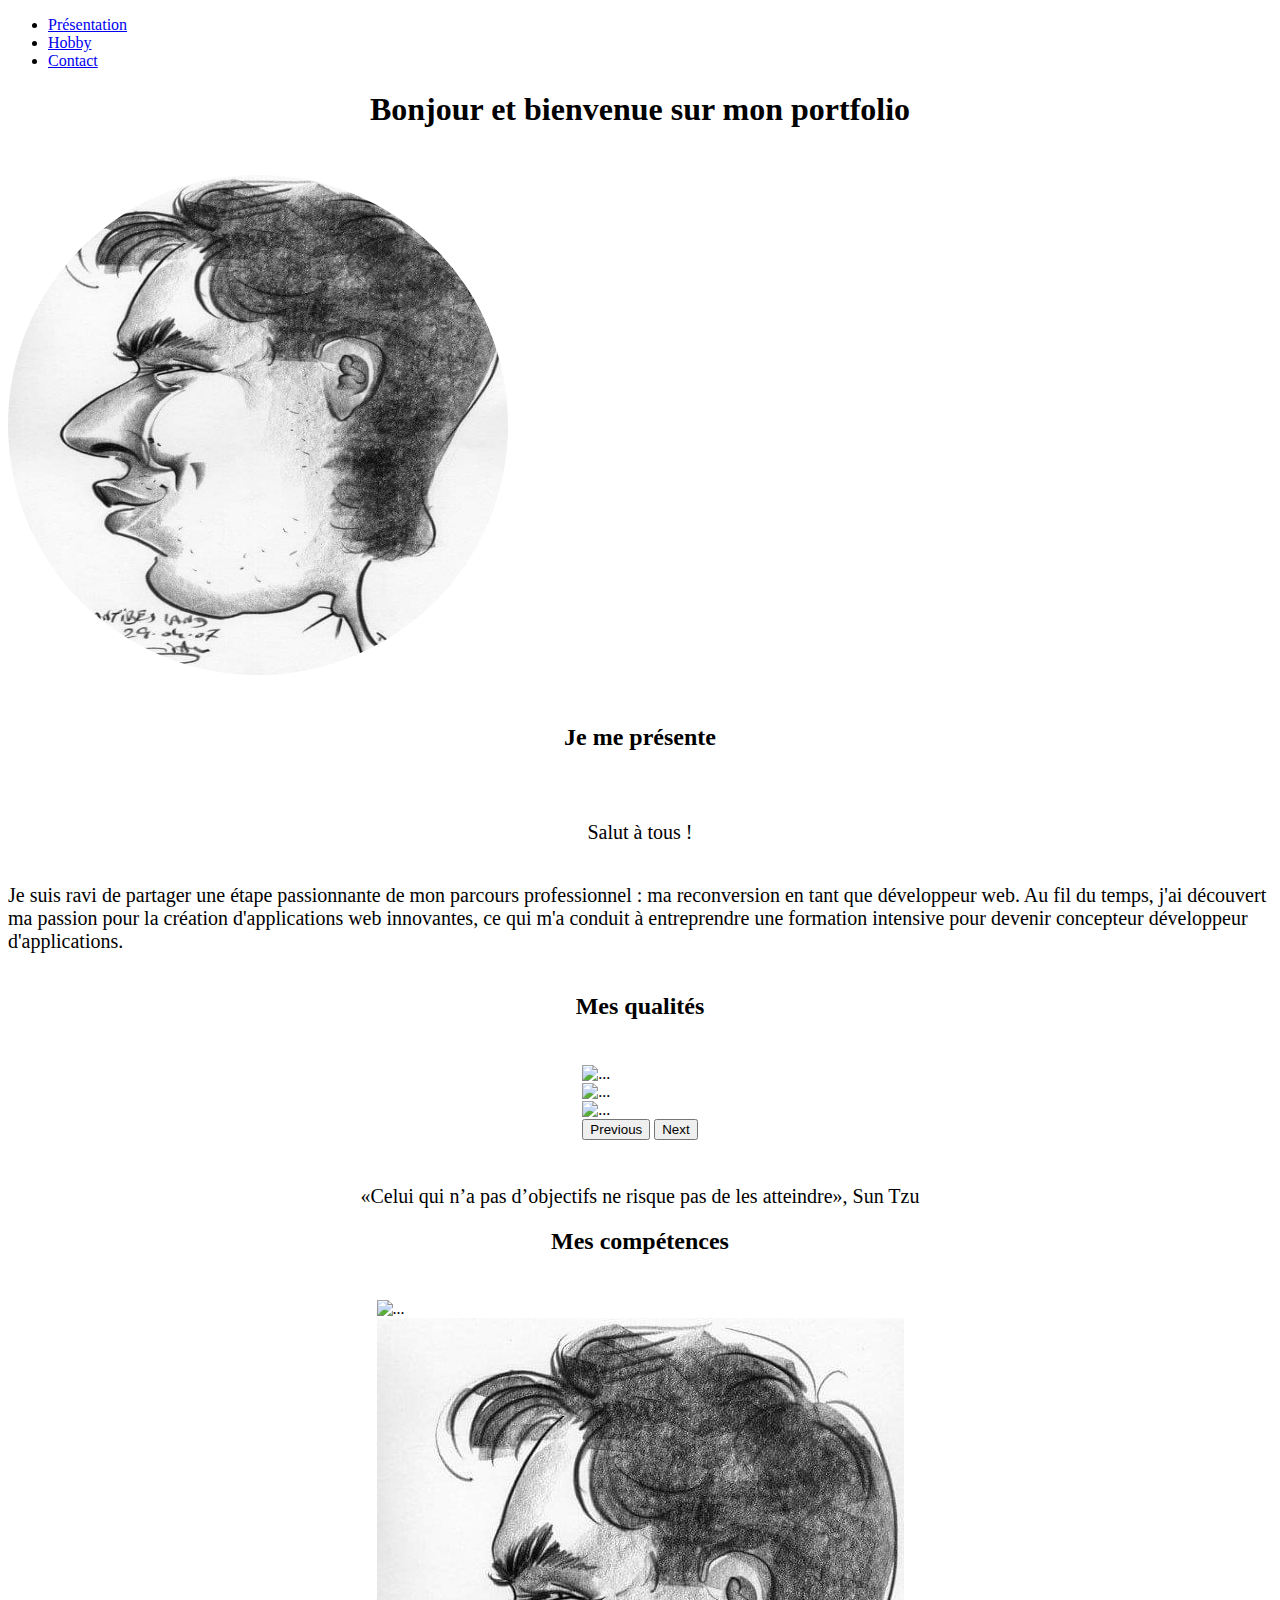
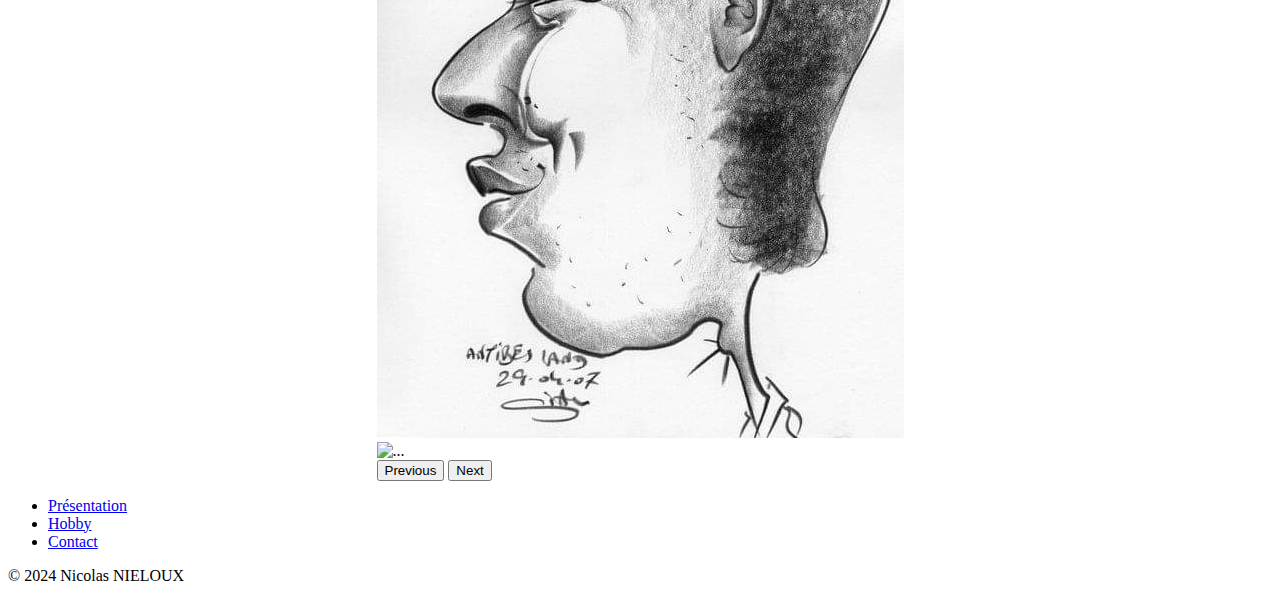
==== index.html @ 8e46ba76 "Complete homepage" ====
<!DOCTYPE html>
<html lang="fr">
<head>
    <meta charset="UTF-8">
    <title>CDA 2025</title>
    <link rel="stylesheet" href="style.css">
    <link href="https://cdn.jsdelivr.net/npm/bootstrap@5.3.2/dist/css/bootstrap.min.css" rel="stylesheet"
          integrity="sha384-T3c6CoIi6uLrA9TneNEoa7RxnatzjcDSCmG1MXxSR1GAsXEV/Dwwykc2MPK8M2HN" crossorigin="anonymous">
    <script src="https://cdn.jsdelivr.net/npm/bootstrap@5.3.2/dist/js/bootstrap.bundle.min.js"
            integrity="sha384-C6RzsynM9kWDrMNeT87bh95OGNyZPhcTNXj1NW7RuBCsyN/o0jlpcV8Qyq46cDfL"
            crossorigin="anonymous"></script>
</head>
<body>
<header class="d-flex justify-content-center py-3">
    <ul class="nav nav-pills ">
        <li class="nav-item"><a href="#" class="nav-link active" aria-current="page">Présentation</a></li>
        <li class="nav-item "><a href="#" class="nav-link">Hobby</a></li>
        <li class="nav-item"><a href="#" class="nav-link">Contact</a></li>
    </ul>
</header>

<h1>Bonjour et bienvenue sur mon portfolio</h1>

<div class="d-flex justify-content-center">
    <img class="profile-picture" src="asset/img/img_profil.jpg" alt="Photo de profil caricature">
</div>
<h2>Je me présente</h2>

<div class="presentation">
    <p>Salut à tous !</p>
    <p>Je suis ravi de partager une étape passionnante de mon parcours professionnel : ma reconversion en tant que
        développeur web. Au fil du temps, j'ai découvert ma passion pour la création d'applications web innovantes, ce
        qui
        m'a conduit à entreprendre une formation intensive pour devenir concepteur développeur d'applications.</p>
</div>
<h2>Mes qualités</h2>
<div class="caroussel-container">
    <div id="carouselExampleAutoplaying1" class="carousel slide" data-bs-ride="carousel">
        <div class="carousel-inner">
            <div class="carousel-item active">
                <img src="asset/img/test.jpg" class="d-block w-100" alt="...">
            </div>
            <div class="carousel-item">
                <img src="asset/img/test.jpg" class="d-block w-100" alt="...">
            </div>
            <div class="carousel-item">
                <img src="asset/img/test.jpg" class="d-block w-100" alt="...">
            </div>
        </div>
        <button class="carousel-control-prev" type="button" data-bs-target="#carouselExampleAutoplaying1"
                data-bs-slide="prev">
            <span class="carousel-control-prev-icon" aria-hidden="true"></span>
            <span class="visually-hidden">Previous</span>
        </button>
        <button class="carousel-control-next" type="button" data-bs-target="#carouselExampleAutoplaying1"
                data-bs-slide="next">
            <span class="carousel-control-next-icon" aria-hidden="true"></span>
            <span class="visually-hidden">Next</span>
        </button>
    </div>
</div>
<div>
    <p class="citation">«Celui qui n’a pas d’objectifs ne risque pas de les atteindre», Sun Tzu</p>
</div>

<h2>Mes compétences</h2>
<div class="caroussel-container">
    <div id="carouselExampleAutoplaying" class="carousel slide" data-bs-ride="carousel">
        <div class="carousel-inner">
            <div class="carousel-item active">
                <img src="asset/img/test.jpg" class="d-block w-100" alt="...">
            </div>
            <div class="carousel-item">
                <img src="asset/img/img_profil.jpg" class="d-block w-100" alt="...">
            </div>
            <div class="carousel-item">
                <img src="asset/img/test.jpg" class="d-block w-100" alt="...">
            </div>
        </div>
        <button class="carousel-control-prev" type="button" data-bs-target="#carouselExampleAutoplaying"
                data-bs-slide="prev">
            <span class="carousel-control-prev-icon" aria-hidden="true"></span>
            <span class="visually-hidden">Previous</span>
        </button>
        <button class="carousel-control-next" type="button" data-bs-target="#carouselExampleAutoplaying"
                data-bs-slide="next">
            <span class="carousel-control-next-icon" aria-hidden="true"></span>
            <span class="visually-hidden">Next</span>
        </button>
    </div>
</div>
<footer class="py-3 my-4">
    <ul class="nav justify-content-center border-bottom pb-3 mb-3">
        <li class="nav-item"><a href="#" class="nav-link px-2 text-body-secondary">Présentation</a></li>
        <li class="nav-item"><a href="#" class="nav-link px-2 text-body-secondary">Hobby</a></li>
        <li class="nav-item"><a href="#" class="nav-link px-2 text-body-secondary">Contact</a></li>
    </ul>
    <p class="text-center text-body-secondary">© 2024 Nicolas NIELOUX</p>
</footer>
</body>
</html>
---- style.css ----
.profile-picture {
    width: 500px;
    height: 500px;
    overflow: hidden;
    border-radius: 50%;
    margin-top: 25px;
    margin-bottom: 25px;
}

h1 {
    display: flex;
    justify-content: center;
}

h2 {
    display: flex;
    justify-content: center;
}


.citation {
    font-size: 20px;
    display: flex;
    justify-content: center;
}


.presentation {
    font-size: 20px;
    display: flex;
    justify-content: center;
    margin-top: 50px;
    align-items: center;
    flex-direction: column;
}

#carouselExampleAutoplaying {
    width: auto;
    height: auto;
    padding-top: 25px;
}

#carouselExampleAutoplaying1 {
    padding-top: 25px;
    margin-bottom: 25px;
}
.caroussel-container {
    display: flex;
    justify-content: center;
    align-items: center;
}
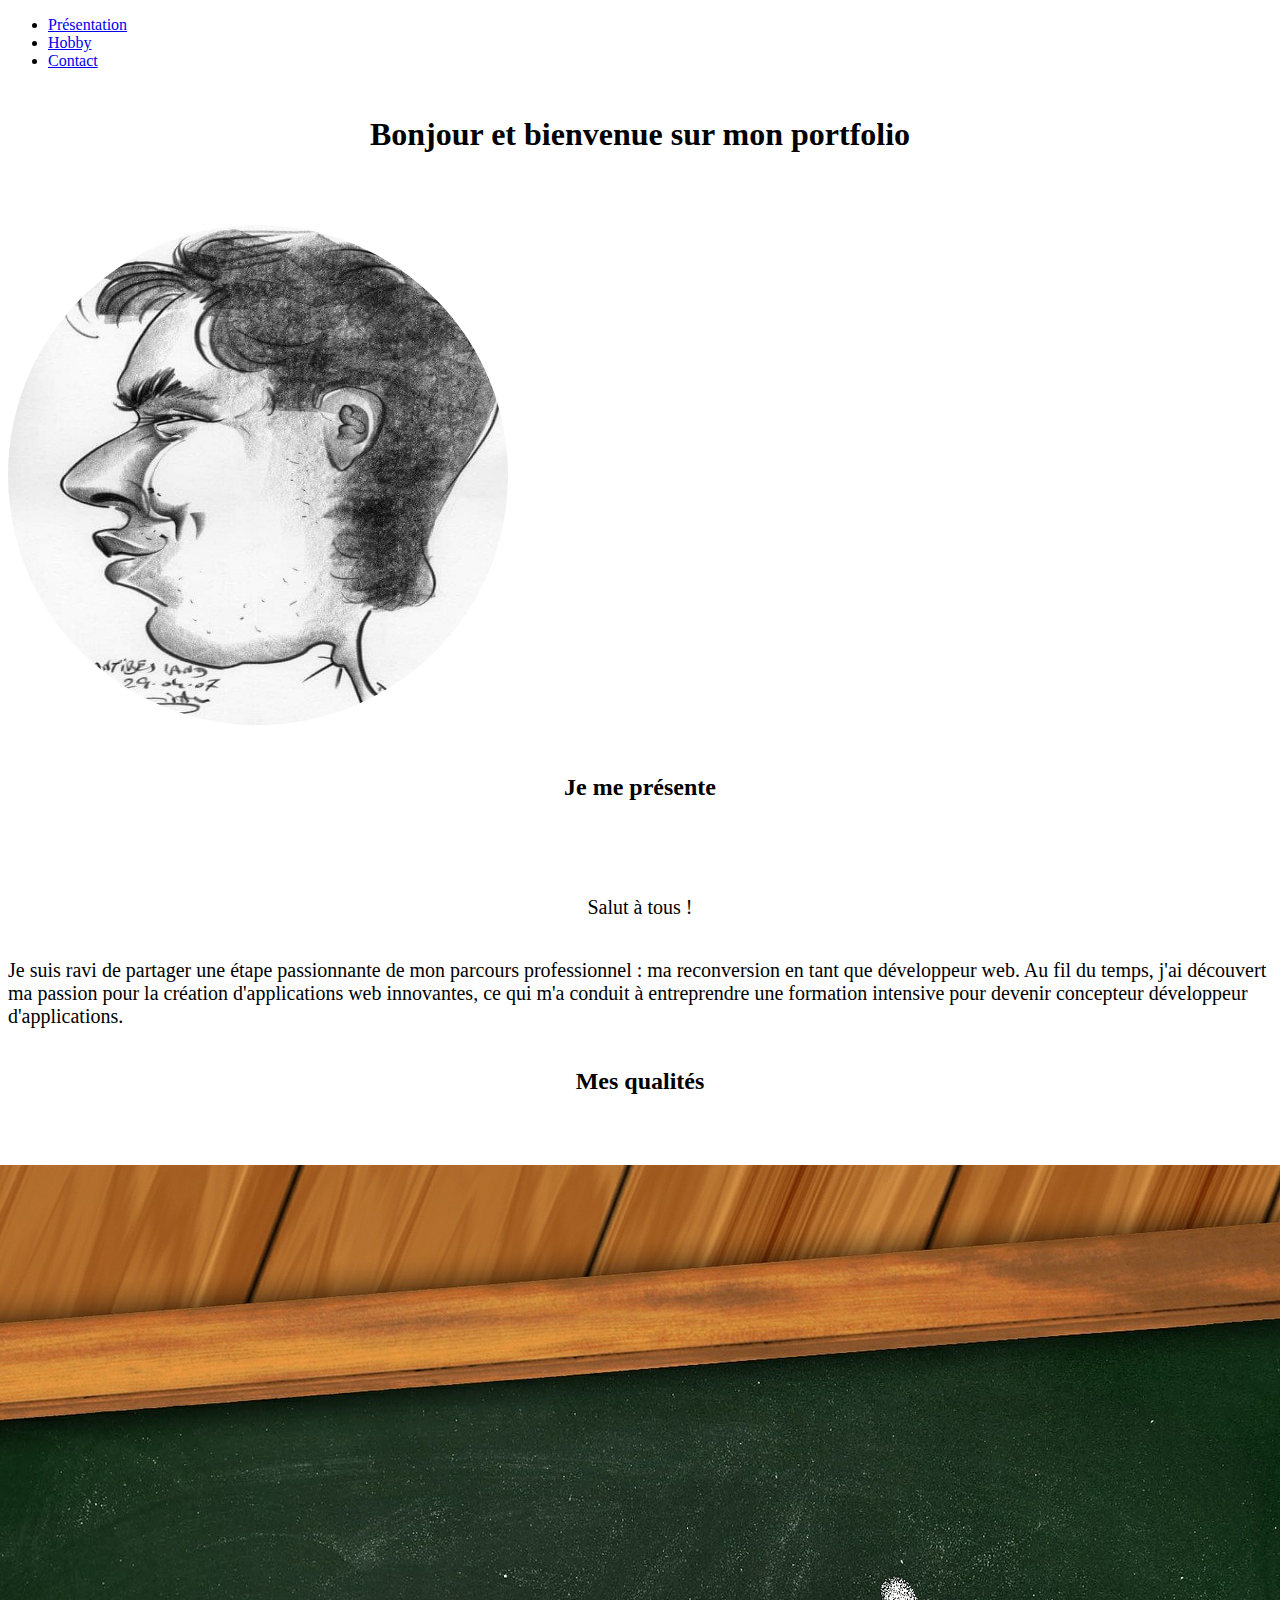
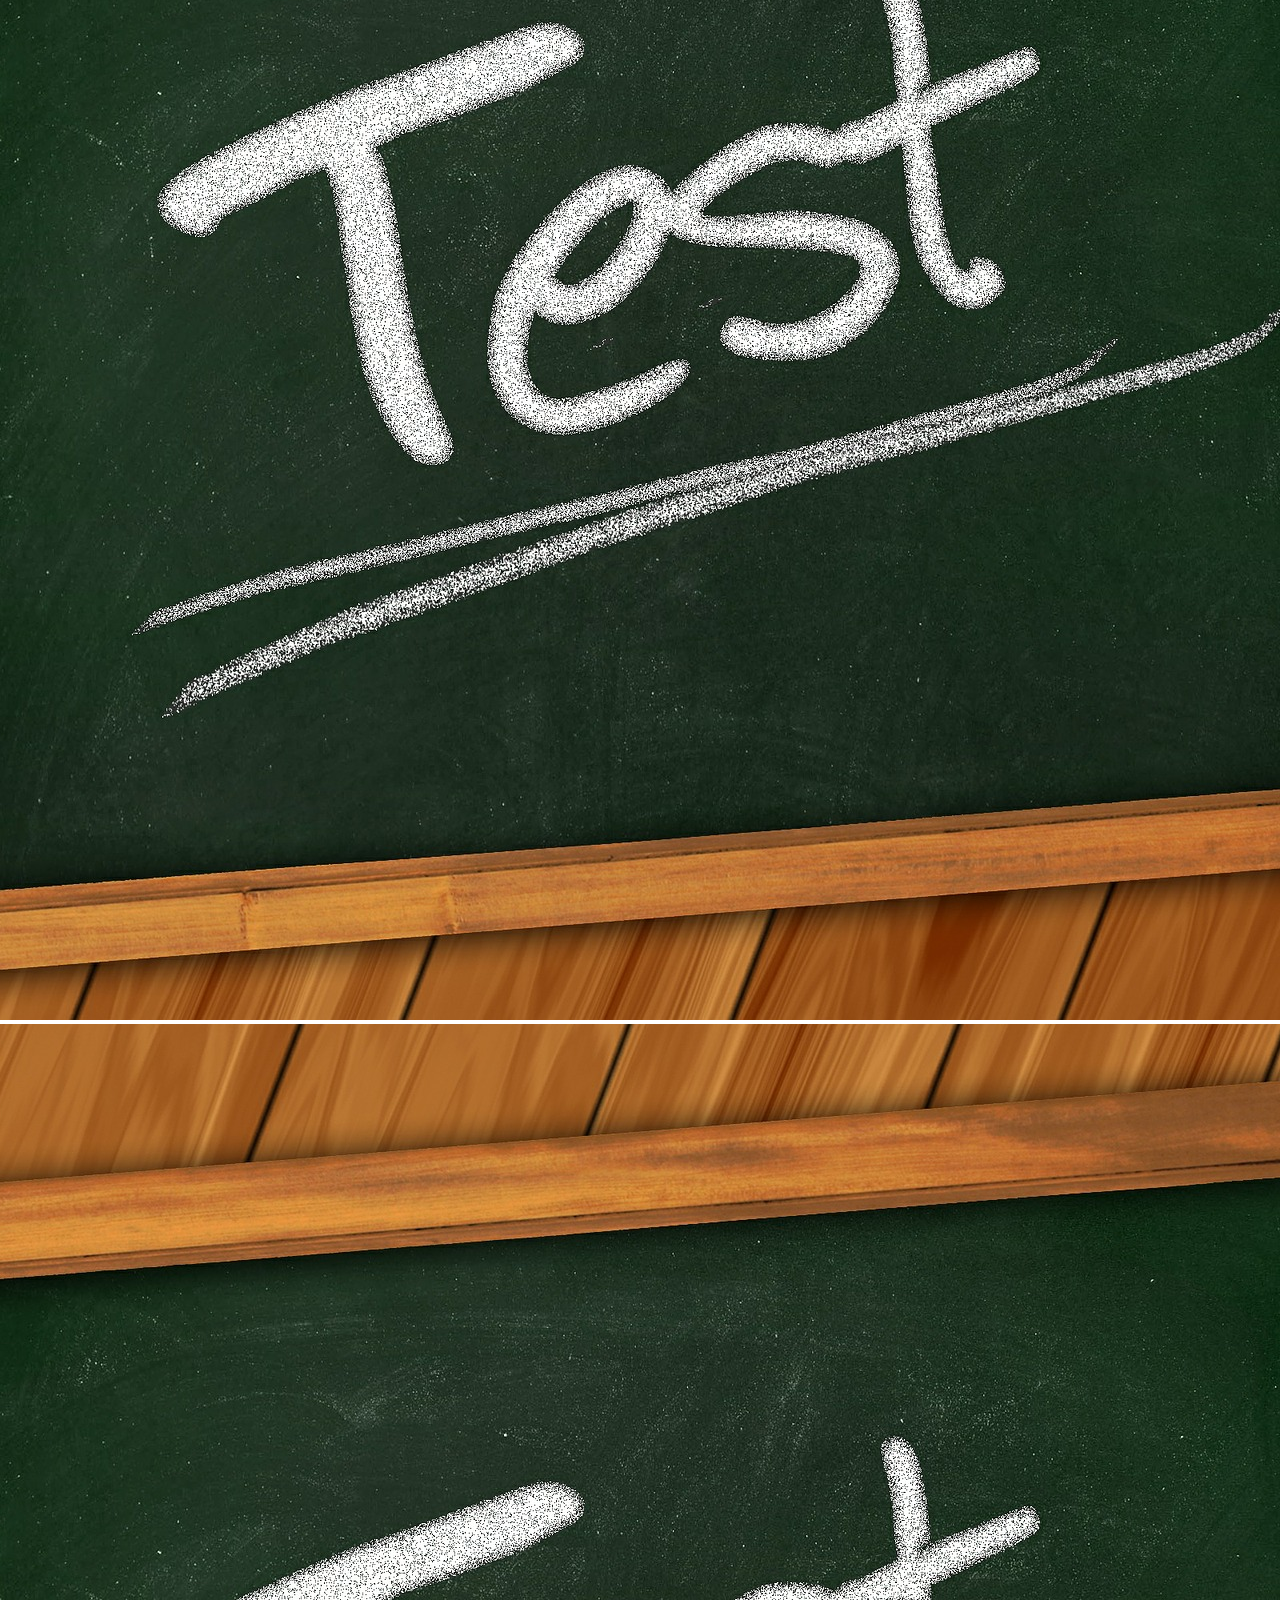
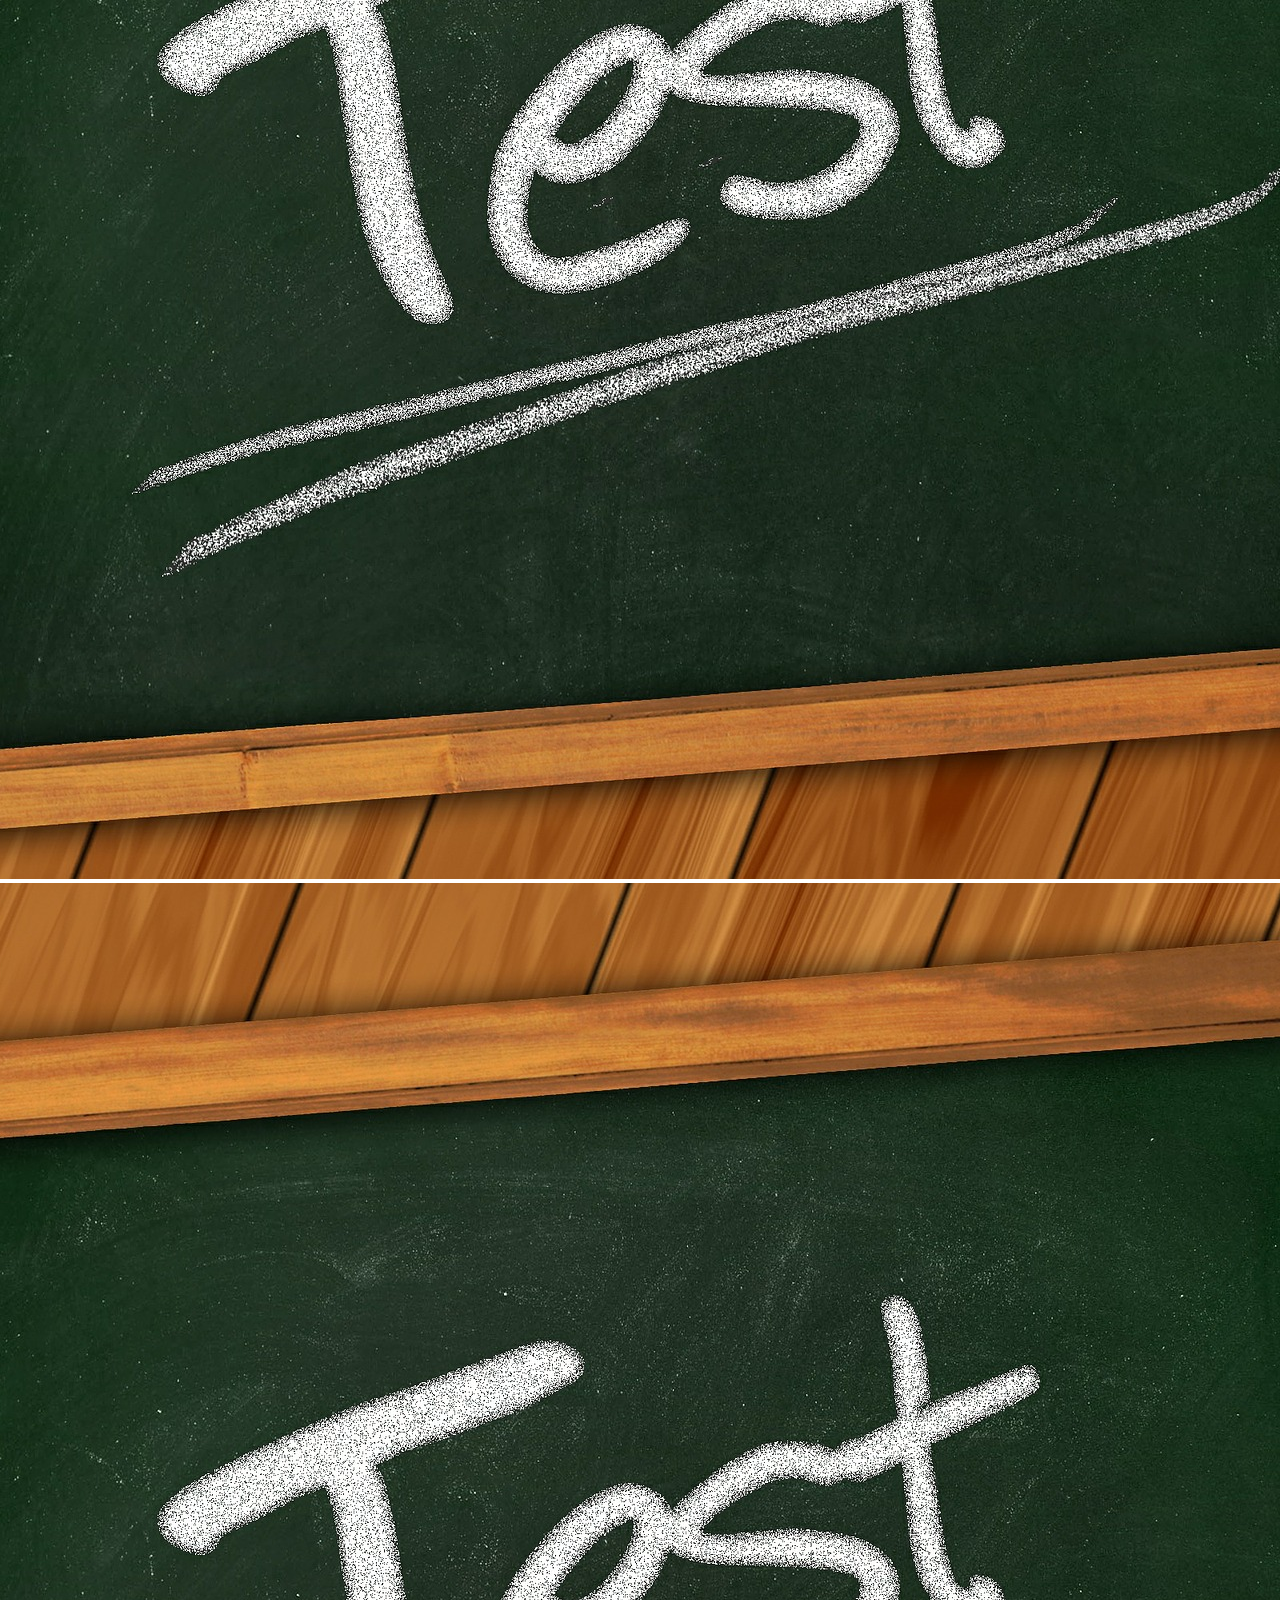
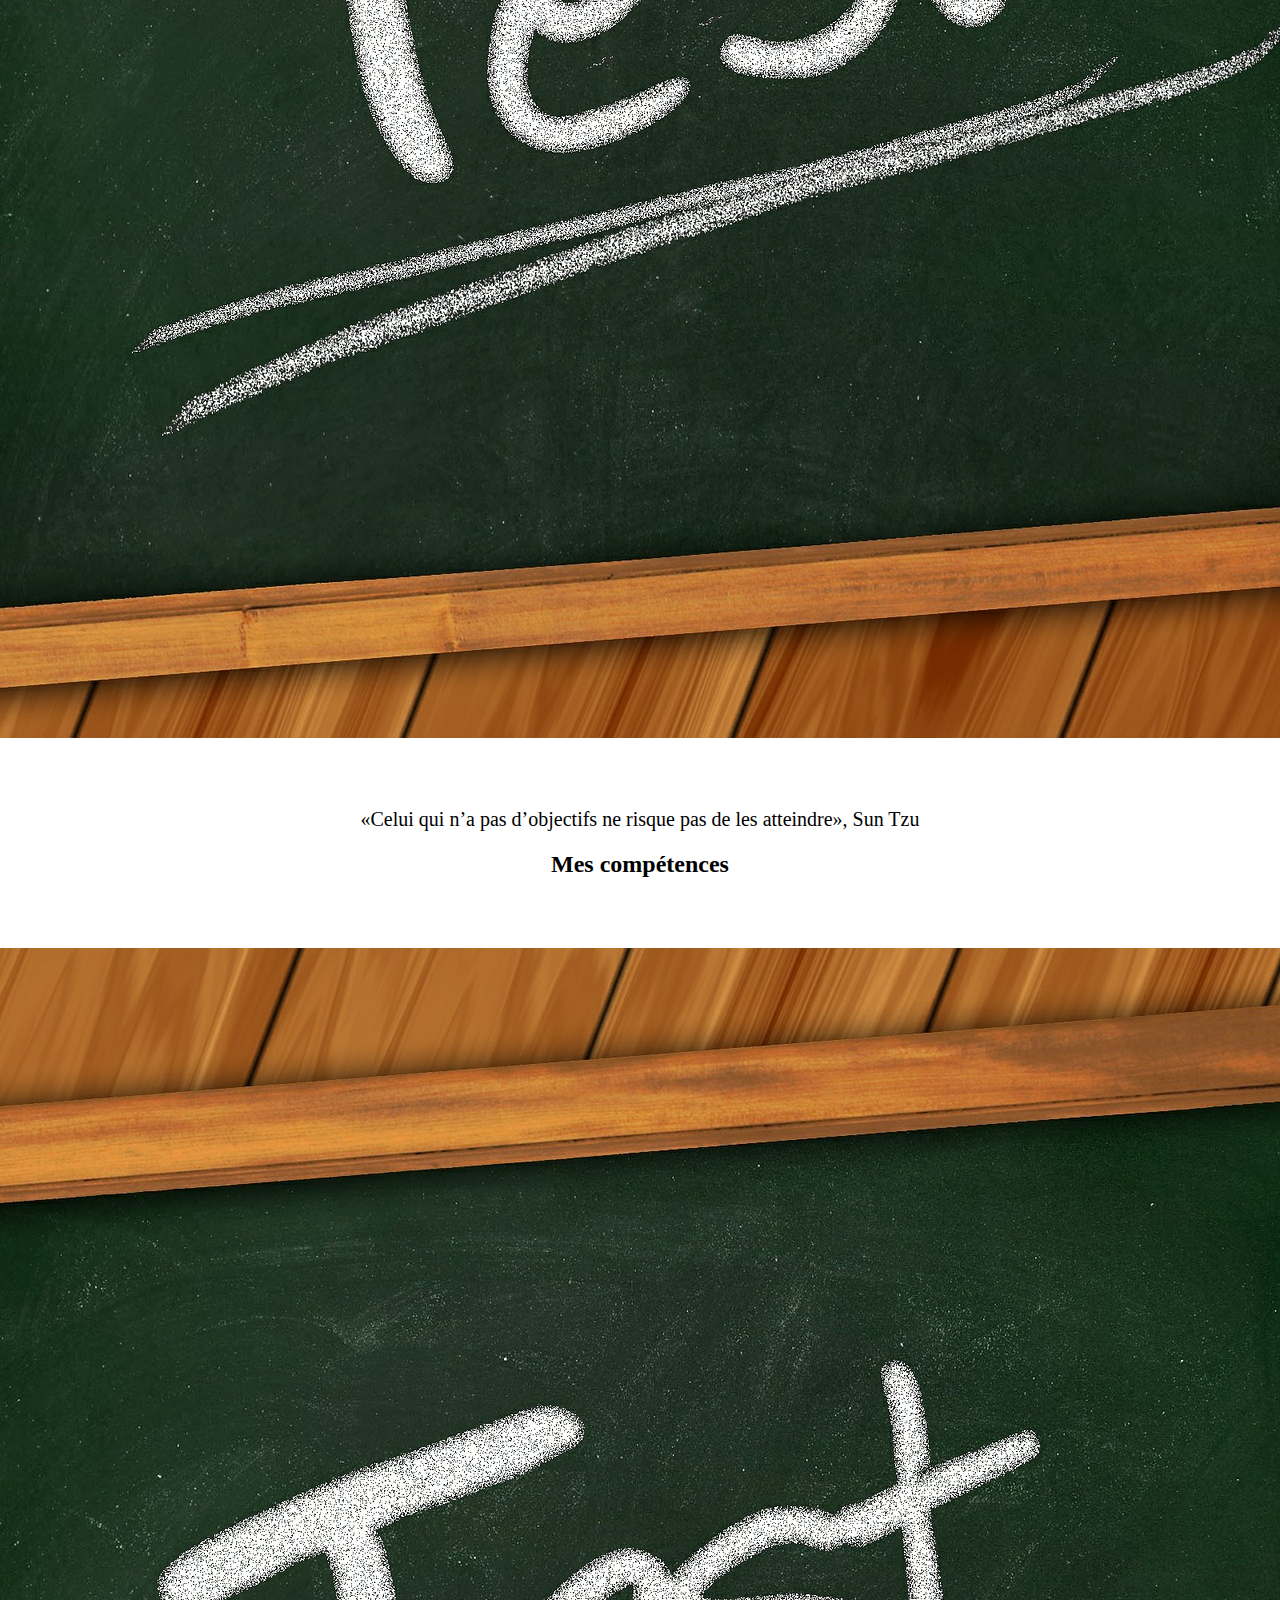
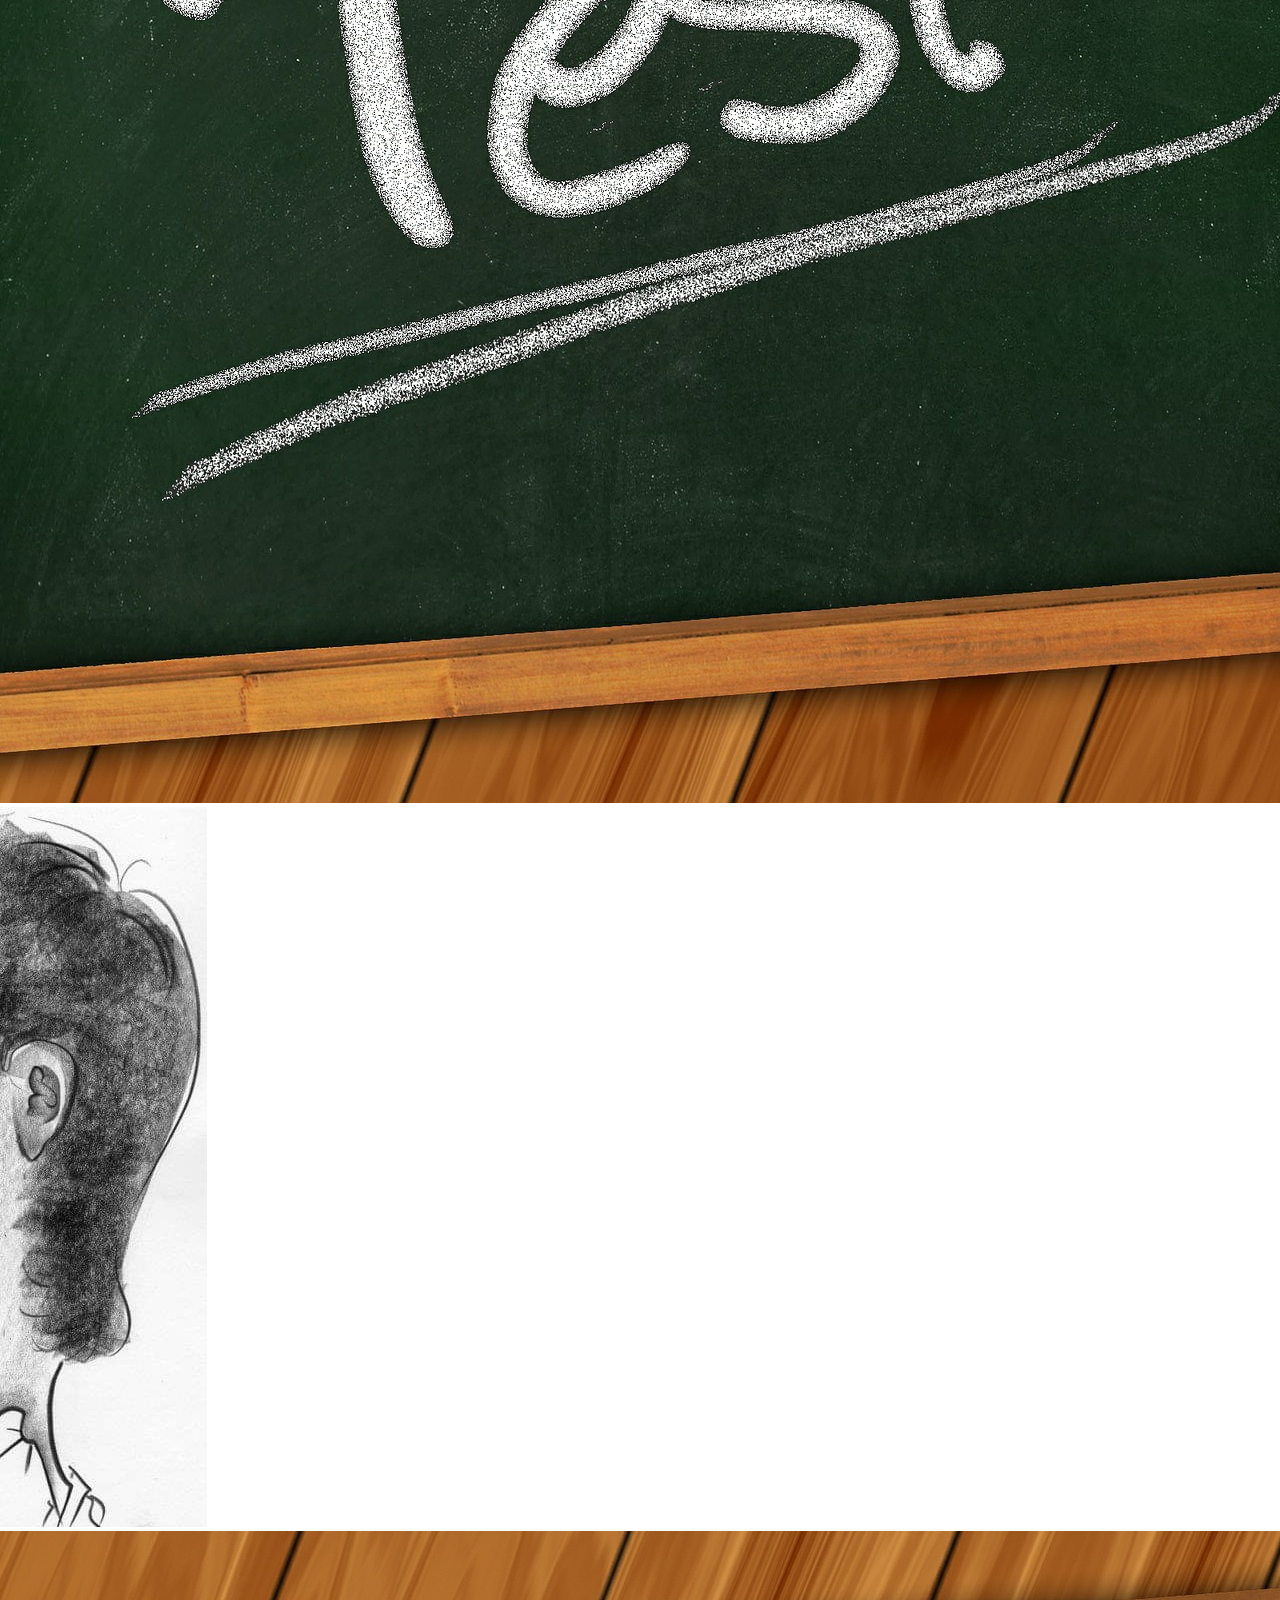
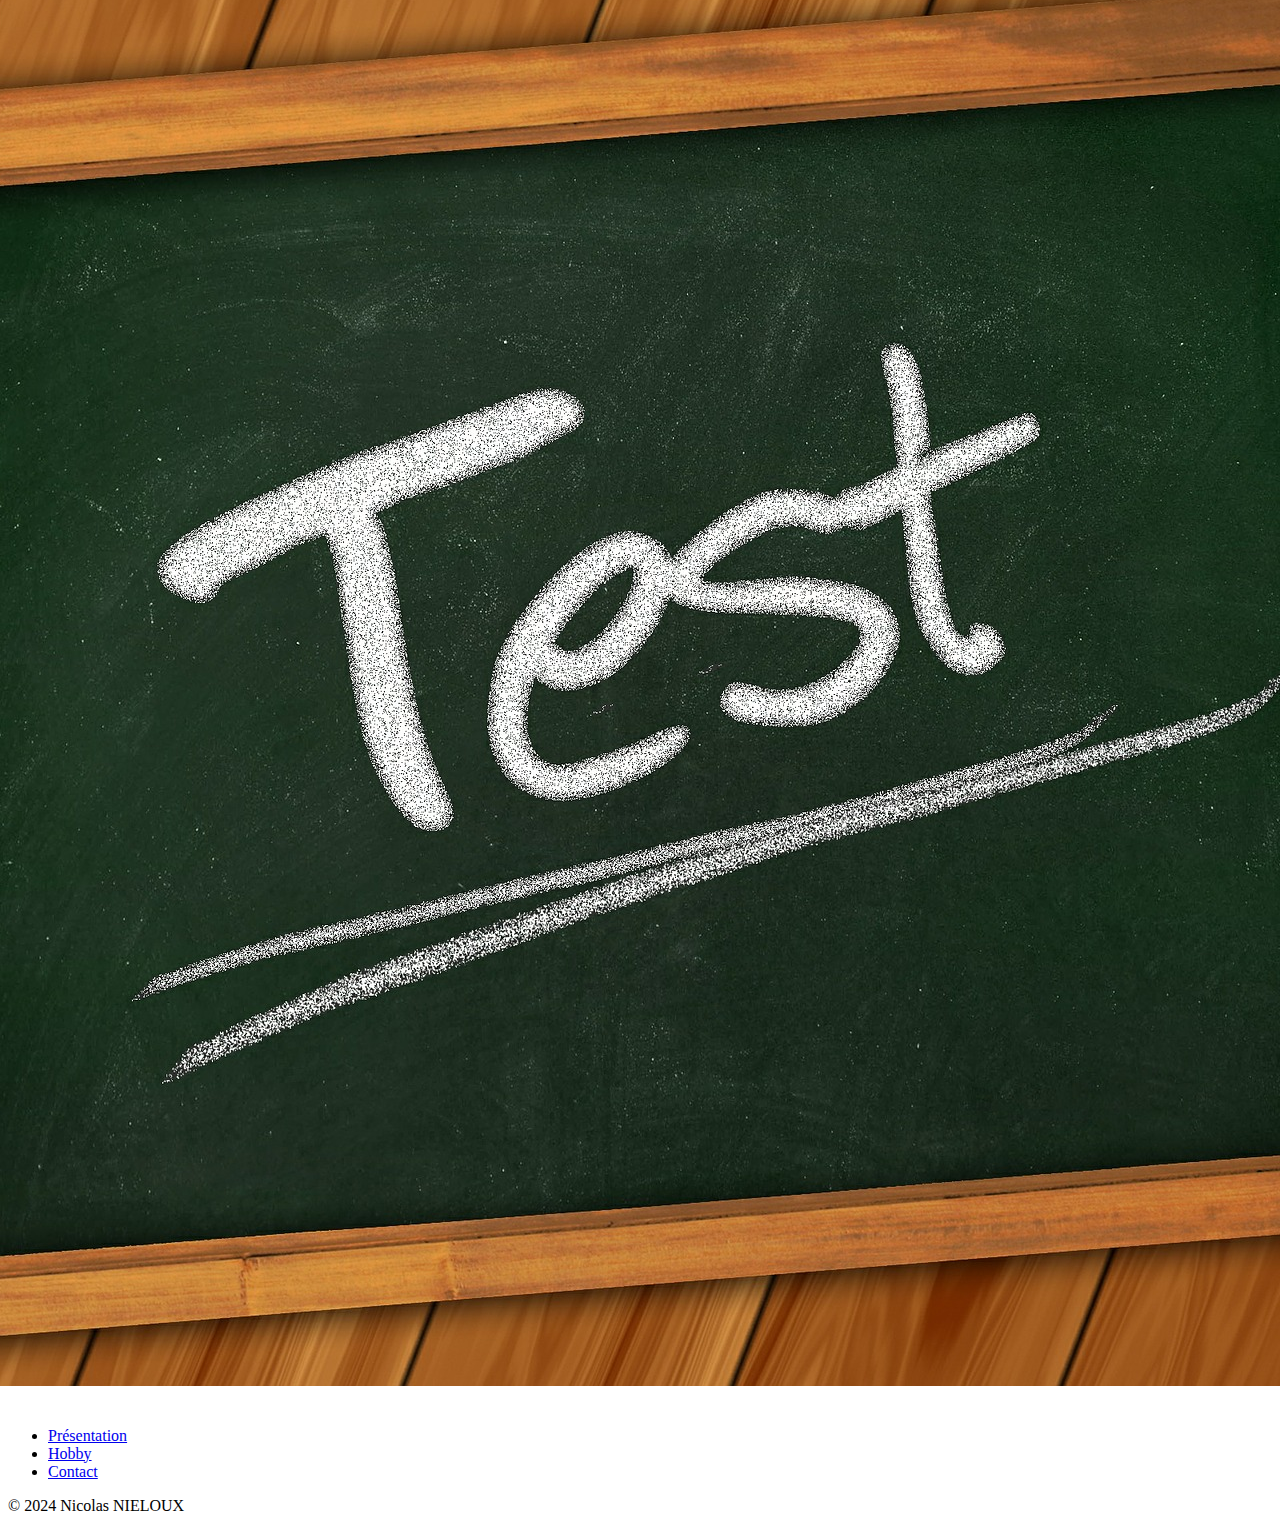
==== commit 7317a8ed: "Add link from navbar and footer" ====
--- a/index.html
+++ b/index.html
@@ -13,8 +13,8 @@
 <body>
 <header class="d-flex justify-content-center py-3">
     <ul class="nav nav-pills ">
-        <li class="nav-item"><a href="#" class="nav-link active" aria-current="page">Présentation</a></li>
-        <li class="nav-item "><a href="#" class="nav-link">Hobby</a></li>
+        <li class="nav-item"><a href="index.html" class="nav-link active" aria-current="page">Présentation</a></li>
+        <li class="nav-item "><a href="hobby.html" class="nav-link">Hobby</a></li>
         <li class="nav-item"><a href="#" class="nav-link">Contact</a></li>
     </ul>
 </header>
@@ -91,8 +91,8 @@
 </div>
 <footer class="py-3 my-4">
     <ul class="nav justify-content-center border-bottom pb-3 mb-3">
-        <li class="nav-item"><a href="#" class="nav-link px-2 text-body-secondary">Présentation</a></li>
-        <li class="nav-item"><a href="#" class="nav-link px-2 text-body-secondary">Hobby</a></li>
+        <li class="nav-item"><a href="index.html" class="nav-link px-2 text-body-secondary">Présentation</a></li>
+        <li class="nav-item"><a href="hobby.html" class="nav-link px-2 text-body-secondary">Hobby</a></li>
         <li class="nav-item"><a href="#" class="nav-link px-2 text-body-secondary">Contact</a></li>
     </ul>
     <p class="text-center text-body-secondary">© 2024 Nicolas NIELOUX</p>
--- a/style.css
+++ b/style.css
@@ -10,11 +10,14 @@
 h1 {
     display: flex;
     justify-content: center;
+    padding-top: 25px;
+    padding-bottom: 25px;
 }
 
 h2 {
     display: flex;
     justify-content: center;
+    padding-bottom: 25px;
 }
 
 
@@ -49,3 +52,7 @@
     justify-content: center;
     align-items: center;
 }
+.video-game {
+    display: flex;
+    justify-content: center;
+}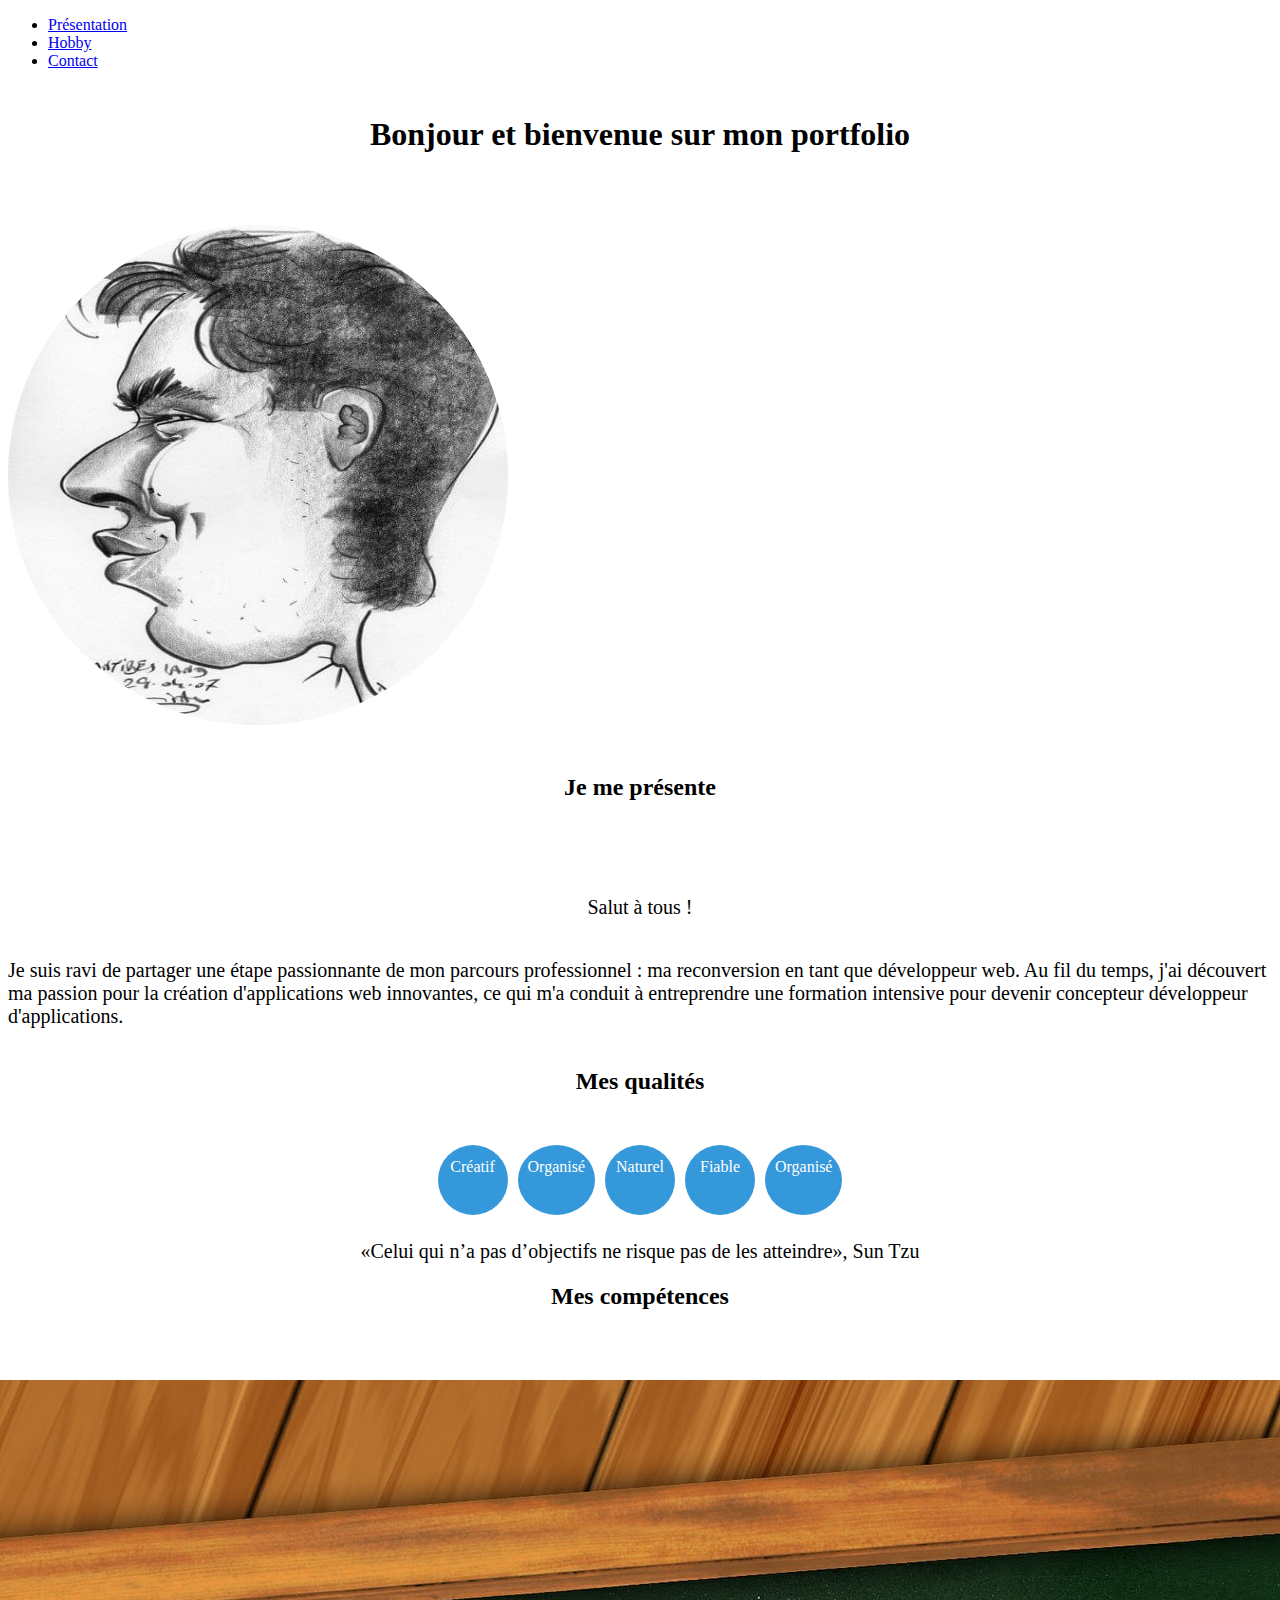
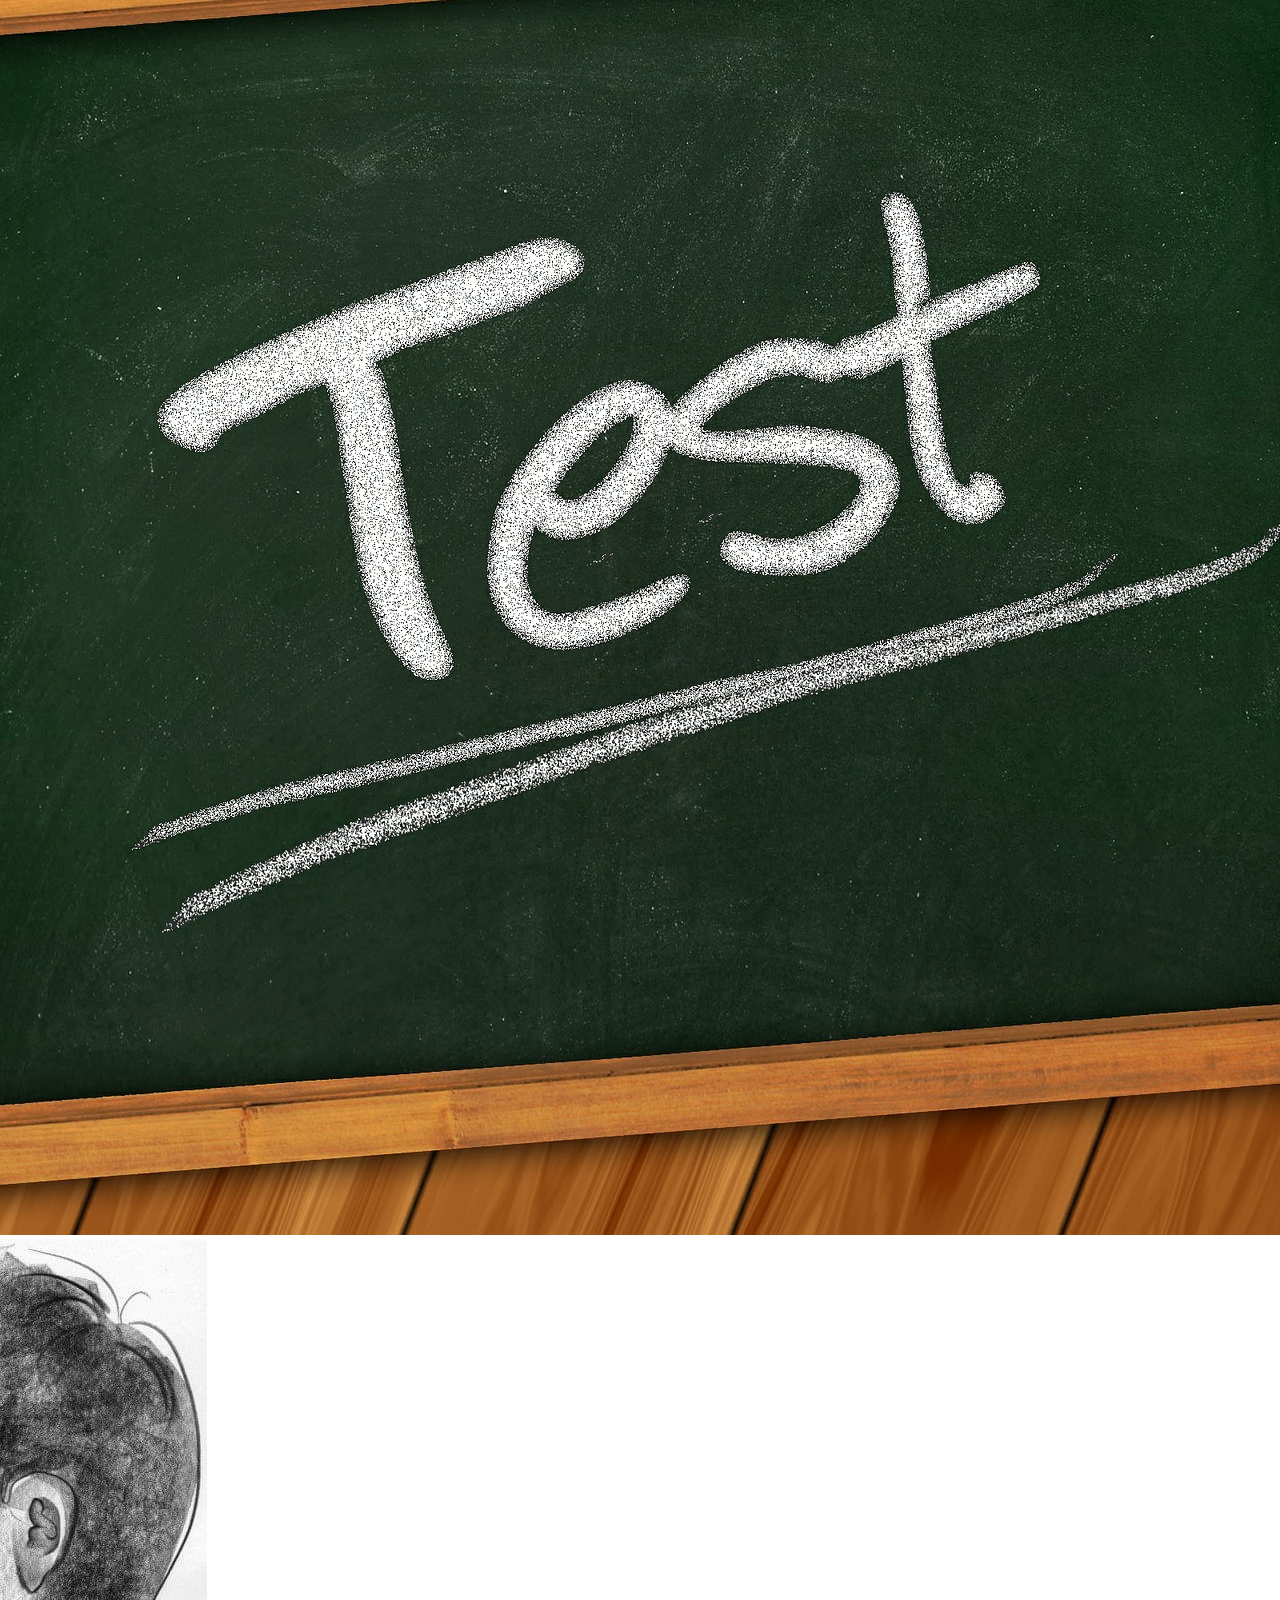
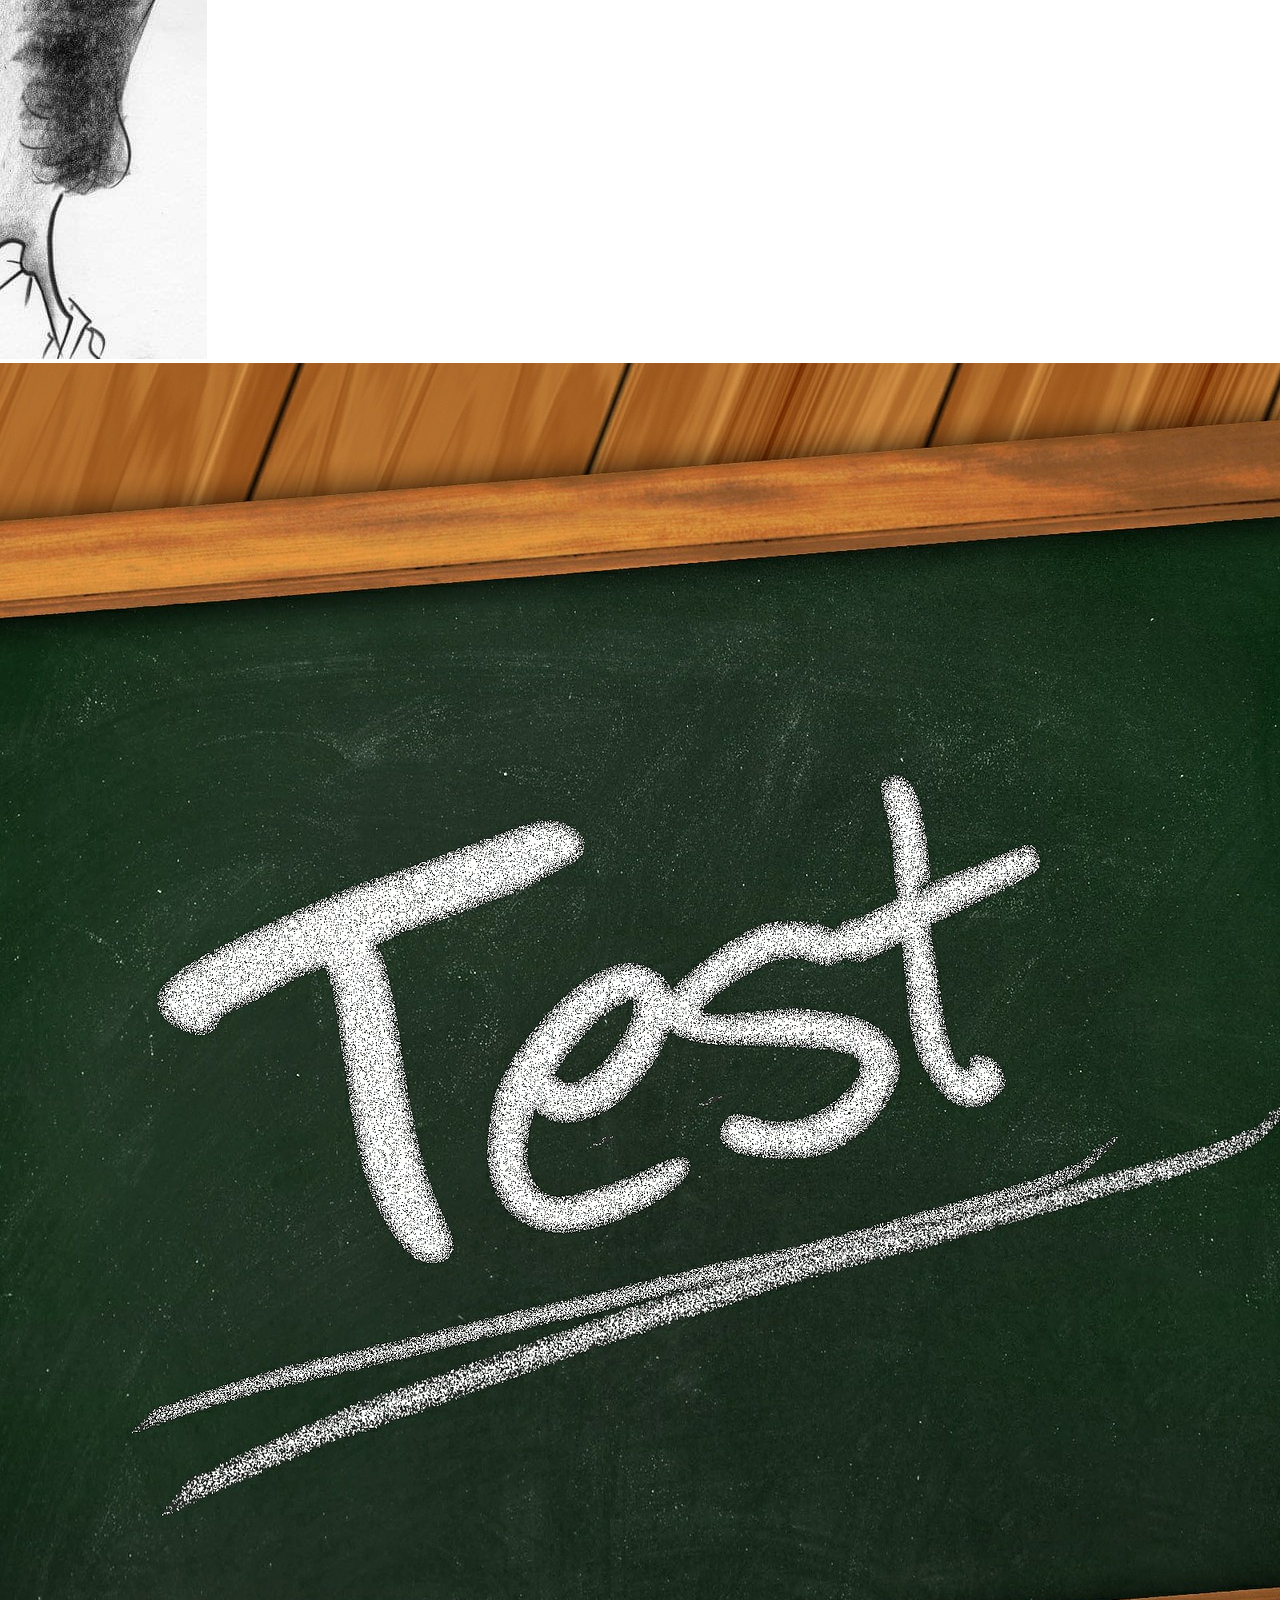
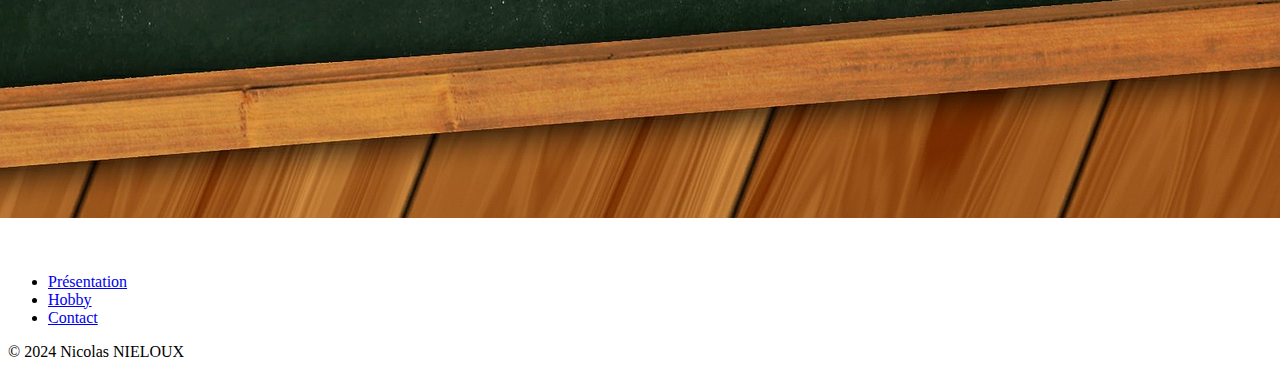
==== commit a60457dc: "Add contact form and modify link" ====
--- a/index.html
+++ b/index.html
@@ -15,7 +15,7 @@
     <ul class="nav nav-pills ">
         <li class="nav-item"><a href="index.html" class="nav-link active" aria-current="page">Présentation</a></li>
         <li class="nav-item "><a href="hobby.html" class="nav-link">Hobby</a></li>
-        <li class="nav-item"><a href="#" class="nav-link">Contact</a></li>
+        <li class="nav-item"><a href="contact.html" class="nav-link">Contact</a></li>
     </ul>
 </header>
 
@@ -34,31 +34,13 @@
         m'a conduit à entreprendre une formation intensive pour devenir concepteur développeur d'applications.</p>
 </div>
 <h2>Mes qualités</h2>
-<div class="caroussel-container">
-    <div id="carouselExampleAutoplaying1" class="carousel slide" data-bs-ride="carousel">
-        <div class="carousel-inner">
-            <div class="carousel-item active">
-                <img src="asset/img/test.jpg" class="d-block w-100" alt="...">
-            </div>
-            <div class="carousel-item">
-                <img src="asset/img/test.jpg" class="d-block w-100" alt="...">
-            </div>
-            <div class="carousel-item">
-                <img src="asset/img/test.jpg" class="d-block w-100" alt="...">
-            </div>
-        </div>
-        <button class="carousel-control-prev" type="button" data-bs-target="#carouselExampleAutoplaying1"
-                data-bs-slide="prev">
-            <span class="carousel-control-prev-icon" aria-hidden="true"></span>
-            <span class="visually-hidden">Previous</span>
-        </button>
-        <button class="carousel-control-next" type="button" data-bs-target="#carouselExampleAutoplaying1"
-                data-bs-slide="next">
-            <span class="carousel-control-next-icon" aria-hidden="true"></span>
-            <span class="visually-hidden">Next</span>
-        </button>
-    </div>
-</div>
+<ul class="qualities-list">
+    <li class="quality-item">Créatif</li>
+    <li class="quality-item">Organisé</li>
+    <li class="quality-item">Naturel</li>
+    <li class="quality-item">Fiable</li>
+    <li class="quality-item">Organisé</li>
+</ul>
 <div>
     <p class="citation">«Celui qui n’a pas d’objectifs ne risque pas de les atteindre», Sun Tzu</p>
 </div>
@@ -93,7 +75,7 @@
     <ul class="nav justify-content-center border-bottom pb-3 mb-3">
         <li class="nav-item"><a href="index.html" class="nav-link px-2 text-body-secondary">Présentation</a></li>
         <li class="nav-item"><a href="hobby.html" class="nav-link px-2 text-body-secondary">Hobby</a></li>
-        <li class="nav-item"><a href="#" class="nav-link px-2 text-body-secondary">Contact</a></li>
+        <li class="nav-item"><a href="contact.html" class="nav-link px-2 text-body-secondary">Contact</a></li>
     </ul>
     <p class="text-center text-body-secondary">© 2024 Nicolas NIELOUX</p>
 </footer>
--- a/style.css
+++ b/style.css
@@ -47,12 +47,83 @@
     padding-top: 25px;
     margin-bottom: 25px;
 }
+
 .caroussel-container {
     display: flex;
     justify-content: center;
     align-items: center;
 }
+
 .video-game {
     display: flex;
     justify-content: center;
+}
+
+
+.qualities-list {
+    list-style-type: none;
+    padding: 0;
+    margin: 20px;
+    display: flex;
+    justify-content: center;
+    align-items: center;
+}
+
+.quality-item {
+    background-color: #3498db;
+    color: #fff;
+    padding: 10px;
+    margin: 5px;
+    border-radius: 50%;
+    text-align: center;
+    min-width: 50px;
+    max-width: 200px;
+    min-height: 50px;
+    max-height: 500px;
+    line-height: 1.5;
+}
+
+.form-container {
+    width: 50%;
+    margin: 50px auto;
+    background-color: #fff;
+    padding: 20px;
+    border-radius: 10px;
+    box-shadow: 0 0 10px rgba(0, 0, 0, 0.1);
+}
+
+.contact-form {
+    display: flex;
+    flex-direction: column;
+}
+
+input {
+    padding: 10px;
+    margin: 5px;
+    border: 1px solid #ccc;
+    border-radius: 5px;
+}
+
+textarea {
+
+    padding: 10px;
+    margin: 500px;
+    border: 1px solid #ccc;
+    border-radius: 5px;
+}
+
+button {
+    background-color: #3498db;
+    color: #fff;
+    padding: 10px;
+    border: none;
+    border-radius: 5px;
+    cursor: pointer;
+
+
+}
+
+button:hover {
+    background-color: #2980b9;
+    margin-top: 50px;
 }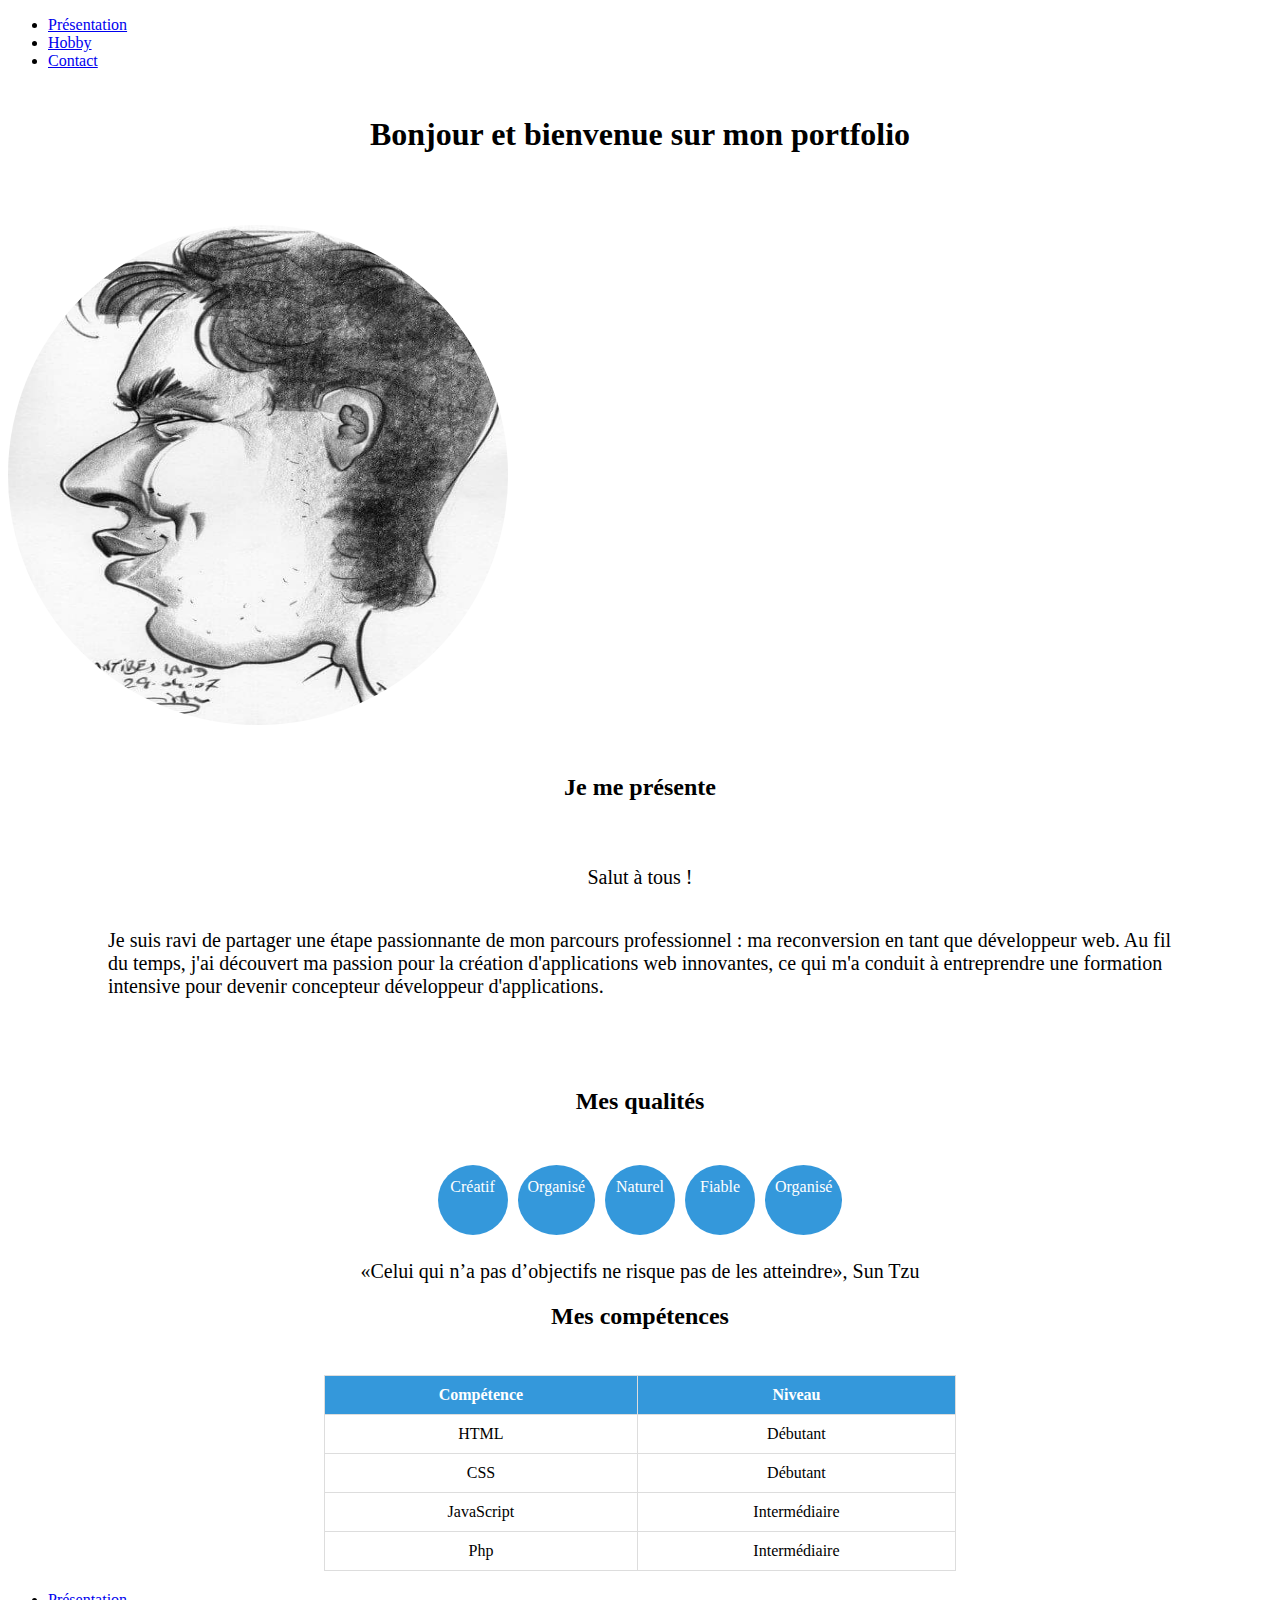
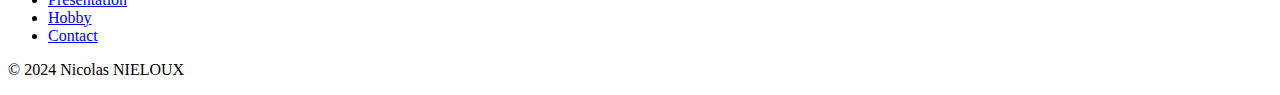
==== commit ef11c292: "Modify index by replacing carouseel by array and add css" ====
--- a/index.html
+++ b/index.html
@@ -46,31 +46,33 @@
 </div>
 
 <h2>Mes compétences</h2>
-<div class="caroussel-container">
-    <div id="carouselExampleAutoplaying" class="carousel slide" data-bs-ride="carousel">
-        <div class="carousel-inner">
-            <div class="carousel-item active">
-                <img src="asset/img/test.jpg" class="d-block w-100" alt="...">
-            </div>
-            <div class="carousel-item">
-                <img src="asset/img/img_profil.jpg" class="d-block w-100" alt="...">
-            </div>
-            <div class="carousel-item">
-                <img src="asset/img/test.jpg" class="d-block w-100" alt="...">
-            </div>
-        </div>
-        <button class="carousel-control-prev" type="button" data-bs-target="#carouselExampleAutoplaying"
-                data-bs-slide="prev">
-            <span class="carousel-control-prev-icon" aria-hidden="true"></span>
-            <span class="visually-hidden">Previous</span>
-        </button>
-        <button class="carousel-control-next" type="button" data-bs-target="#carouselExampleAutoplaying"
-                data-bs-slide="next">
-            <span class="carousel-control-next-icon" aria-hidden="true"></span>
-            <span class="visually-hidden">Next</span>
-        </button>
-    </div>
-</div>
+<table class="skills-table">
+    <thead>
+    <tr>
+        <th>Compétence</th>
+        <th>Niveau</th>
+    </tr>
+    </thead>
+    <tbody>
+    <tr>
+        <td>HTML</td>
+        <td>Débutant</td>
+    </tr>
+    <tr>
+        <td>CSS</td>
+        <td>Débutant</td>
+    </tr>
+    <tr>
+        <td>JavaScript</td>
+        <td>Intermédiaire</td>
+    </tr>
+    <tr>
+        <td>Php</td>
+        <td>Intermédiaire</td>
+    </tr>
+    </tbody>
+</table>
+
 <footer class="py-3 my-4">
     <ul class="nav justify-content-center border-bottom pb-3 mb-3">
         <li class="nav-item"><a href="index.html" class="nav-link px-2 text-body-secondary">Présentation</a></li>
--- a/style.css
+++ b/style.css
@@ -32,26 +32,11 @@
     font-size: 20px;
     display: flex;
     justify-content: center;
-    margin-top: 50px;
     align-items: center;
     flex-direction: column;
-}
-
-#carouselExampleAutoplaying {
-    width: auto;
-    height: auto;
-    padding-top: 25px;
-}
-
-#carouselExampleAutoplaying1 {
-    padding-top: 25px;
-    margin-bottom: 25px;
-}
-
-.caroussel-container {
-    display: flex;
-    justify-content: center;
-    align-items: center;
+    padding-bottom: 50px;
+    padding-left: 100px;
+    padding-right: 100px;
 }
 
 .video-game {
@@ -126,4 +111,22 @@
 button:hover {
     background-color: #2980b9;
     margin-top: 50px;
-}+}
+
+.skills-table {
+    width: 50%;
+    margin: 20px auto;
+    border-collapse: collapse;
+}
+
+.skills-table th, .skills-table td {
+    border: 1px solid #ddd;
+    padding: 10px;
+    text-align: center;
+}
+
+.skills-table th {
+    background-color: #3498db;
+    color: #fff;
+}
+
